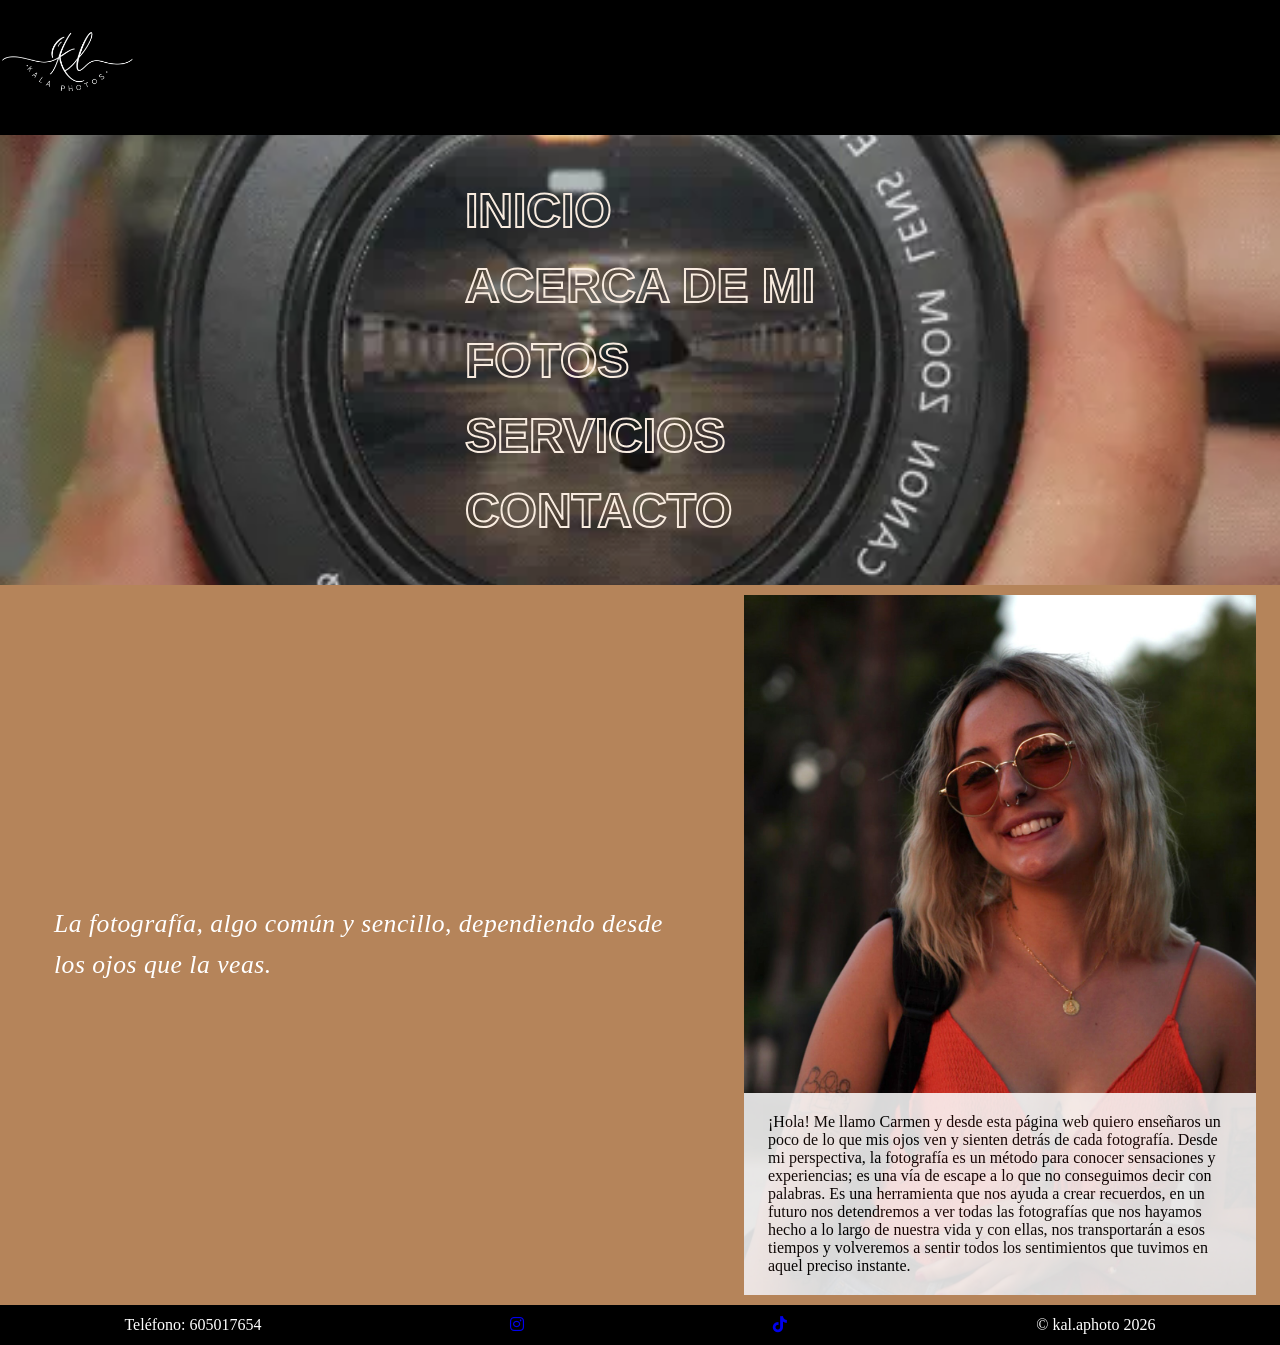
==== acercaDeMi.html @ 1fbe284f "creacion pagina acerca de mi y cambio de color de section" ====
<!DOCTYPE html>
<html lang="en">
<head>
    <meta charset="UTF-8">
    <meta name="viewport" content="width=device-width, initial-scale=1.0">
    <link rel="stylesheet" href="css/style.css">
        <link rel="stylesheet" href="https://cdnjs.cloudflare.com/ajax/libs/font-awesome/6.5.0/css/all.min.css">

    <title>kal.aphoto</title>
</head>
<body>
    <header > <img src="imagenes/Logo/Kal_logo.png" alt=""></header>
    <nav class="namenu">
        <ul>
            <li><a href="index.html">Inicio</a></li>
            <li><a href="contacto.html">Acerca de mi</a></li>
            <li><a href="#">Fotos</a></li>
            <li><a href="servicios.html">Servicios</a></li>
            <li><a href="#">Contacto</a></li>
        </ul>
    </nav>
    <section>
        <div id="enunciado"><h2>La fotografía, algo común y sencillo, dependiendo desde los ojos que la veas.</h2>
</div>
     <div id="imgQuienSoy">
        <div id="quienSoy"></div>
        <div id="textoSobreMi">
        <p>¡Hola! Me llamo Carmen y desde esta
página web quiero enseñaros un poco de lo
que mis ojos ven y sienten detrás de cada
fotografía.

Desde mi perspectiva, la fotografía es un
método para conocer sensaciones y
experiencias; es una vía de escape a lo que
no conseguimos decir con palabras.

Es una herramienta que nos ayuda a crear
recuerdos, en un futuro nos detendremos a
ver todas las fotografías que nos hayamos
hecho a lo largo de nuestra vida y con ellas,
nos transportarán a esos tiempos y
volveremos a sentir todos los sentimientos
que tuvimos en aquel preciso instante. 
</p></div>
     </div>
</section>
    <script src="js/main.js"></script>
<footer>
        <div>Teléfono: 605017654</div>
       <a href="https://www.instagram.com/kal.aphotos"> <i class="fa-brands fa-instagram"></i> </a>
     <a href="https://www.tiktok.com/@kal.aphotos"> <i class="fa-brands fa-tiktok"></i> </a>
      <div id="copyright"> &copy; kal.aphoto 2026</div>

    </footer>
</body>
</html>
---- css/style.css ----
*{
    margin: 0px;
    padding: 0px;
}
body {
    display: grid;
    grid-template-columns: 1fr;
    grid-template-rows: 15% 50% 1fr 40px;
    grid-template-areas:
        "zh"
        "zn"
        "zs"
        "zf";
    height: 100vh;
}
header{
grid-area: zh;
background-color: black;
}
header img{
    height: 100%;
}
nav{
grid-area: zn;
}
section{
grid-area: zs;
background-color: #B5845A ;
position: relative;
  display: flex;
  justify-content: center;
  align-items: center;
}
footer{
grid-area: zf;
background-color: black;
display: flex;
align-items: center;
justify-content: space-around;
color: white;
}
#copyright{
    color: white;
}
#quienesSomos{
  display: flex;
  align-items: center;
  justify-content: center;
  gap: 20px; /* Espacio entre imagen y texto */

}
#quienesSomosTexto{
color: white;
text-align: justify;
width: 40%;


}
#quienesSomosTexto h2{
  margin: 5px;
  display: flex;
  text-align: center;
  justify-content: center;
}
#imgPose img{
  width: 300px; 
  margin: 15px;
  padding: 15px;
}
.namenu {
    display: flex;
    justify-content: center;
    align-items: center;
    background: url("../ezgif.com-gif-to-webp-converter.webp?raw=true");
    background-size: cover;
    background-position: center;
    background-repeat: no-repeat;
}

.namenu ul {
    display: flex;
    flex-direction: column;
    align-items: start;
    list-style-type: none;
}

.namenu ul li {
    padding: 6px 0px;
}

.namenu ul li a {
    --fill-color: #f8ebdf;
    position: relative;
    display: block;
    padding: 4px 0px;
    font: 700 3rem Raleway, sans-serif;
    text-decoration: none;
    text-transform: uppercase;
    -webkit-text-stroke: 2px var(--fill-color);
    background: linear-gradient(var(--fill-color) 0% 100%) left / 0 no-repeat;
    color: transparent;
    background-clip: text;
    transition: 0.5s linear;
}

.namenu ul li a:hover {
    background-size: 100%;
}

/* Carrusel de servicios */

#carrusel {
  position: relative;
  width: 300px;
  height: 420px;
  perspective: 1000px;
  transform-style: preserve-3d;

  align-items: center;
}

#carrusel img {
  position: absolute;
  width: 280px;
  height: 400px;
  object-fit: cover;
  border-radius: 16px;
  transition: all 0.6s cubic-bezier(0.25, 0.46, 0.45, 0.94);
  cursor: pointer;
}

#carrusel img.active {
  transform: translateX(0px) translateZ(0px) rotateY(0deg) scale(1);
  z-index: 10;
  filter: brightness(1);
  box-shadow: 0 20px 60px rgba(0,0,0,0.8);
}

#carrusel img.prev {
  transform: translateX(-220px) translateZ(-150px) rotateY(35deg) scale(0.85);
  z-index: 5;
  filter: brightness(0.45) grayscale(0.8);
}

#carrusel img.next {
  transform: translateX(220px) translateZ(-150px) rotateY(-35deg) scale(0.85);
  z-index: 5;
  filter: brightness(0.45) grayscale(0.8);
}

#carrusel img.prev2 {
  transform: translateX(-370px) translateZ(-280px) rotateY(45deg) scale(0.7);
  z-index: 1;
  filter: brightness(0.25) grayscale(1);
}

#carrusel img.next2 {
  transform: translateX(370px) translateZ(-280px) rotateY(-45deg) scale(0.7);
  z-index: 1;
  filter: brightness(0.25) grayscale(1);
}

#carrusel img.hidden {
  opacity: 0;
  pointer-events: none;
}

.btn {
  position: absolute;
  top: 50%;
  transform: translateY(-50%);
  background: rgba(180, 50, 50, 0.85);
  color: white;
  border: none;
  border-radius: 50%;
  width: 40px;
  height: 40px;
  font-size: 18px;
  cursor: pointer;
  z-index: 100;
  transition: background 0.3s;
}

.btn:hover {
  background: rgba(220, 60, 60, 1);
}

#btnIzq { left: 20px; }
#btnDer { right: 20px; }

.puntos {
  position: fixed;
  bottom: 30px;
  left: 50%;
  transform: translateX(-50%);
  display: flex;
  gap: 8px;
}

.puntoAbajo {
  width: 10px;
  height: 10px;
  border-radius: 50%;
  background: rgba(255,255,255,0.3);
  cursor: pointer;
  transition: background 0.3s;
}

.puntoAbajo.active {
  background: #e05050;
}

footer svg{
    height: 50px;
    color: white;
}
/* Formulario */
#formulario {
  width: 100%;
  max-width: 450px;
  margin: 40px auto;
  padding: 20px;
  background: #f7f7f7;
  border-radius: 10px;
  box-shadow: 0 0 10px rgba(0,0,0,0.1);
  font-family: Arial, sans-serif;
}

#formulario form {
  display: flex;
  flex-direction: column;
}

#formulario label {
  margin-top: 15px;
  font-weight: bold;
}

#formulario input,
#formulario textarea {
  margin-top: 5px;
  padding: 10px;
  border: 1px solid #ccc;
  border-radius: 6px;
  font-size: 15px;
}

#formulario button {
  margin-top: 20px;
  padding: 12px;
  background: #007bff;
  color: white;
  border: none;
  border-radius: 6px;
  font-size: 16px;
  cursor: pointer;
  transition: 0.3s;
}

#formulario button:hover {
  background: #0056b3;
}

@keyframes slideInLeft {
  from {
    opacity: 0;
    transform: translateX(-60px);
  }
  to {
    opacity: 1;
    transform: translateX(0);
  }
}

@keyframes fadeInUp {
  from {
    opacity: 0;
    transform: translateY(30px);
  }
  to {
    opacity: 0.85;
    transform: translateY(0);
  }
}

/* ── Contenedor principal ── */
#sobreMiSection {
  display: flex;
  align-items: center;
  justify-content: center;
  gap: 0;
  min-height: 100vh;
  background-color: #0a0a0a;
  padding: 40px;
}

/* ── Enunciado (izquierda) ── */
#enunciado {
  width: 50%;
  padding: 40px;

  /* Animación: entra desde la izquierda */
  animation: slideInLeft 1s ease-out both;
  animation-delay: 0.2s;
}

#enunciado h2 {
  color: white;
  font-family: 'Georgia', serif;
  font-style: italic;
  font-weight: 300;
  font-size: clamp(1.1rem, 2vw, 1.6rem);
  line-height: 1.6;
  letter-spacing: 0.02em;
}

/* ── Imagen ── */
#imgQuienSoy {
  position: relative;
  width: 40%;
  height: 700px;
  margin: 10px;
  background: url("../imagenes/Sobre mi/carmen.jpg");
  background-size: cover;
  background-position: center;
  background-repeat: no-repeat;
  display: flex;
  align-items: flex-end;   /* texto pegado abajo */
}

/* ── Texto sobre la imagen ── */
#textoSobreMi {
  background-color: white;
  opacity: 0;                /* empieza invisible */
  padding: 20px 24px;
  width: 100%;

  /* Animación: aparece con fade desde abajo */
  animation: fadeInUp 1.2s ease-out forwards;
  animation-delay: 0.9s;    /* espera a que llegue el enunciado primero */
}
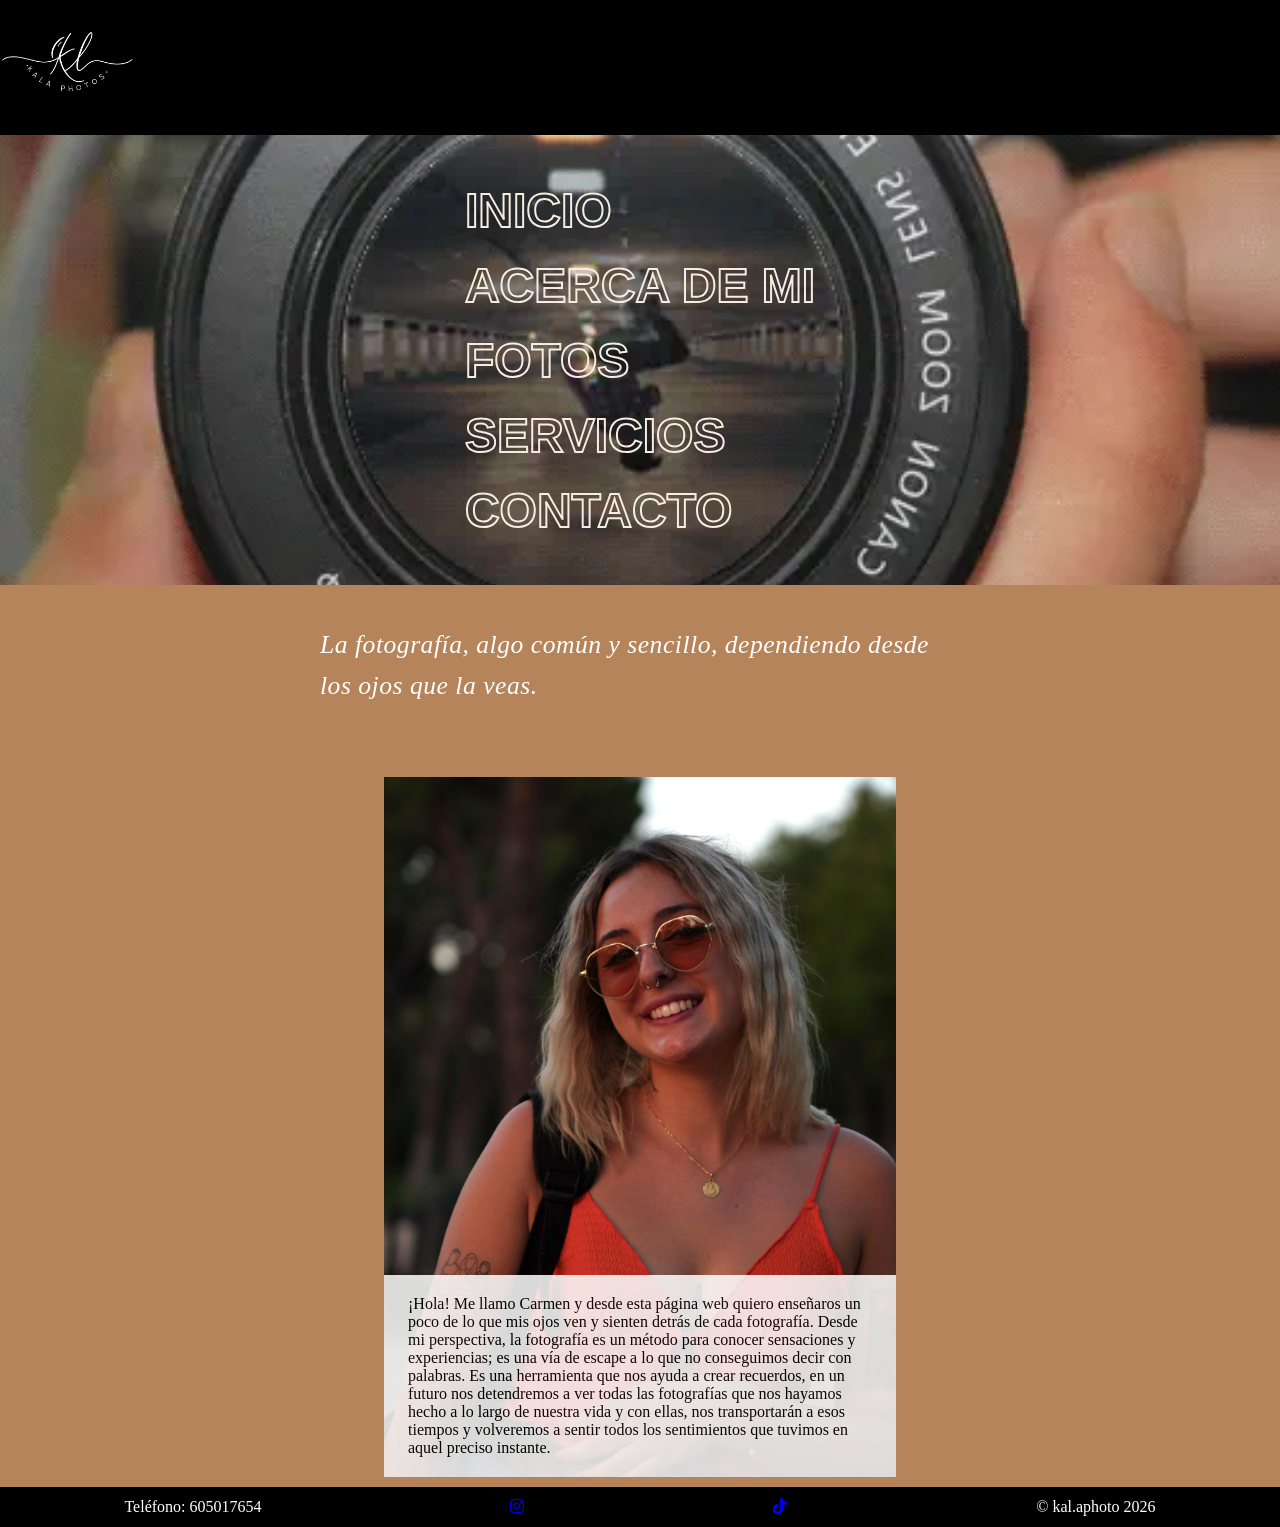
==== commit fa2e38dd: "añadir imagenes y cambio de formato de fotos y añadir enlace en acerca de mi" ====
--- a/acercaDeMi.html
+++ b/acercaDeMi.html
@@ -14,9 +14,9 @@
         <ul>
             <li><a href="index.html">Inicio</a></li>
             <li><a href="contacto.html">Acerca de mi</a></li>
-            <li><a href="#">Fotos</a></li>
+            <li><a href="fotos.html">Fotos</a></li>
             <li><a href="servicios.html">Servicios</a></li>
-            <li><a href="#">Contacto</a></li>
+            <li><a href="contacto.html">Contacto</a></li>
         </ul>
     </nav>
     <section>
--- a/css/style.css
+++ b/css/style.css
@@ -23,13 +23,14 @@
 nav{
 grid-area: zn;
 }
-section{
-grid-area: zs;
-background-color: #B5845A ;
-position: relative;
-  display: flex;
-  justify-content: center;
-  align-items: center;
+section {
+  grid-area: zs;
+  background-color: #B5845A;
+  position: relative;
+  display: flex;
+  flex-direction: column;  /* ← añade esto */
+  align-items: center;
+  gap: 20px;               /* ← espacio entre elementos */
 }
 footer{
 grid-area: zf;
@@ -209,7 +210,7 @@
 .puntoAbajo.active {
   background: #e05050;
 }
-
+/* fin carrusel */
 footer svg{
     height: 50px;
     color: white;
@@ -339,3 +340,259 @@
   animation: fadeInUp 1.2s ease-out forwards;
   animation-delay: 0.9s;    /* espera a que llegue el enunciado primero */
 }
+/* fotos */
+/* ── Contenedor general ── */
+#diversasFotos {
+  background-color: #f5f0e8;
+  padding: 60px 40px;
+  min-height: 100vh;
+}
+
+/* ── Sección bodas ── */
+#bodas {
+  max-width: 1100px;
+  margin: 0 auto;
+  display: flex;
+  flex-direction: row;
+  align-items: center;
+}
+
+#bodas h2 {
+  font-size: 2.5rem;
+  font-weight: 400;
+  letter-spacing: 0.25em;
+  color: #1a1714;
+  text-align: center;
+  margin-bottom: 8px;
+}
+
+#bodas h2::after {
+  content: '';
+  display: block;
+  width: 60px;
+  height: 1px;
+  background: #b8965a;
+  margin: 14px auto 40px;
+}
+
+/* ── Fotos en fila ── */
+#bodas img {
+  width: 160px;
+  height: 200px;
+  object-fit: cover;
+  cursor: pointer;
+  outline: 1px solid #d4c4a8;
+  filter: brightness(0.92) saturate(0.85);
+  transition: transform 0.35s cubic-bezier(0.25, 0.46, 0.45, 0.94),
+              filter 0.3s ease,
+              outline-color 0.3s ease,
+              box-shadow 0.3s ease;
+}
+
+#bodas img:hover {
+  transform: scale(1.06) translateY(-5px);
+  filter: brightness(1) saturate(1.05);
+  outline-color: #b8965a;
+  box-shadow: 0 12px 30px rgba(0,0,0,0.35);
+  position: relative;
+  z-index: 2;
+}
+
+/* ── Lightbox ── */
+.lightbox-overlay {
+  position: fixed;
+  inset: 0;
+  background: rgba(20, 16, 12, 0.92);
+  display: flex;
+  align-items: center;
+  justify-content: center;
+  z-index: 9999;
+  cursor: zoom-out;
+  animation: fadeOverlay 0.3s ease forwards;
+}
+
+@keyframes fadeOverlay {
+  from { opacity: 0; }
+  to   { opacity: 1; }
+}
+
+.lightbox-overlay img {
+  max-width: 88vw;
+  max-height: 88vh;
+  object-fit: contain;
+  box-shadow: 0 0 80px rgba(0,0,0,0.8);
+  outline: 1px solid rgba(184,150,90,0.4);
+  animation: zoomIn 0.35s cubic-bezier(0.25, 0.46, 0.45, 0.94) forwards;
+}
+
+@keyframes zoomIn {
+  from { transform: scale(0.85); opacity: 0; }
+  to   { transform: scale(1);    opacity: 1; }
+}
+
+.lightbox-close {
+  position: fixed;
+  top: 20px;
+  right: 28px;
+  font-size: 2rem;
+  color: #f5f0e8;
+  cursor: pointer;
+  opacity: 0.7;
+  transition: opacity 0.2s;
+  user-select: none;
+}
+
+.lightbox-close:hover {
+  opacity: 1;
+  color: #b8965a;
+}
+/* seccion book */
+#book {
+  max-width: 1100px;
+  margin: 0 auto;
+  display: flex;
+  flex-direction: row;
+  align-items: center;
+}
+
+#book h2 {
+  font-size: 2.5rem;
+  font-weight: 400;
+  letter-spacing: 0.25em;
+  color: #1a1714;
+  text-align: center;
+  margin-bottom: 8px;
+}
+
+#book h2::after {
+  content: '';
+  display: block;
+  width: 60px;
+  height: 1px;
+  background: #b8965a;
+  margin: 14px auto 40px;
+}
+
+/* ── Fotos en fila ── */
+#book img {
+  width: 160px;
+  height: 200px;
+  object-fit: cover;
+  cursor: pointer;
+  outline: 1px solid #d4c4a8;
+  filter: brightness(0.92) saturate(0.85);
+  transition: transform 0.35s cubic-bezier(0.25, 0.46, 0.45, 0.94),
+              filter 0.3s ease,
+              outline-color 0.3s ease,
+              box-shadow 0.3s ease;
+}
+
+#book img:hover {
+  transform: scale(1.06) translateY(-5px);
+  filter: brightness(1) saturate(1.05);
+  outline-color: #b8965a;
+  box-shadow: 0 12px 30px rgba(0,0,0,0.35);
+  position: relative;
+  z-index: 2;
+}
+
+/* urbano */
+
+#urbano {
+  max-width: 1100px;
+  margin: 0 auto;
+  display: flex;
+  flex-direction: row;
+  align-items: center;
+}
+
+#urbano h2 {
+  font-size: 2.5rem;
+  font-weight: 400;
+  letter-spacing: 0.25em;
+  color: #1a1714;
+  text-align: center;
+  margin-bottom: 8px;
+}
+
+#urbano h2::after {
+  content: '';
+  display: block;
+  width: 60px;
+  height: 1px;
+  background: #b8965a;
+  margin: 14px auto 40px;
+}
+
+/* ── Fotos en fila ── */
+#urbano img {
+  width: 160px;
+  height: 200px;
+  object-fit: cover;
+  cursor: pointer;
+  outline: 1px solid #d4c4a8;
+  filter: brightness(0.92) saturate(0.85);
+  transition: transform 0.35s cubic-bezier(0.25, 0.46, 0.45, 0.94),
+              filter 0.3s ease,
+              outline-color 0.3s ease,
+              box-shadow 0.3s ease;
+}
+
+#urbano img:hover {
+  transform: scale(1.06) translateY(-5px);
+  filter: brightness(1) saturate(1.05);
+  outline-color: #b8965a;
+  box-shadow: 0 12px 30px rgba(0,0,0,0.35);
+  position: relative;
+  z-index: 2;
+}
+/* animales */
+
+#animales {
+  max-width: 1100px;
+  margin: 0 auto;
+  display: flex;
+  flex-direction: row;
+  align-items: center;
+}
+
+#animales h2 {
+  font-size: 2.5rem;
+  font-weight: 400;
+  letter-spacing: 0.25em;
+  color: #1a1714;
+  text-align: center;
+  margin-bottom: 8px;
+}
+
+#animales h2::after {
+  content: '';
+  display: block;
+  width: 60px;
+  height: 1px;
+  background: #b8965a;
+  margin: 14px auto 40px;
+}
+
+/* ── Fotos en fila ── */
+#animales img {
+  width: 160px;
+  height: 200px;
+  object-fit: cover;
+  cursor: pointer;
+  outline: 1px solid #d4c4a8;
+  filter: brightness(0.92) saturate(0.85);
+  transition: transform 0.35s cubic-bezier(0.25, 0.46, 0.45, 0.94),
+              filter 0.3s ease,
+              outline-color 0.3s ease,
+              box-shadow 0.3s ease;
+}
+
+#animales img:hover {
+  transform: scale(1.06) translateY(-5px);
+  filter: brightness(1) saturate(1.05);
+  outline-color: #b8965a;
+  box-shadow: 0 12px 30px rgba(0,0,0,0.35);
+  position: relative;
+  z-index: 2;
+}
